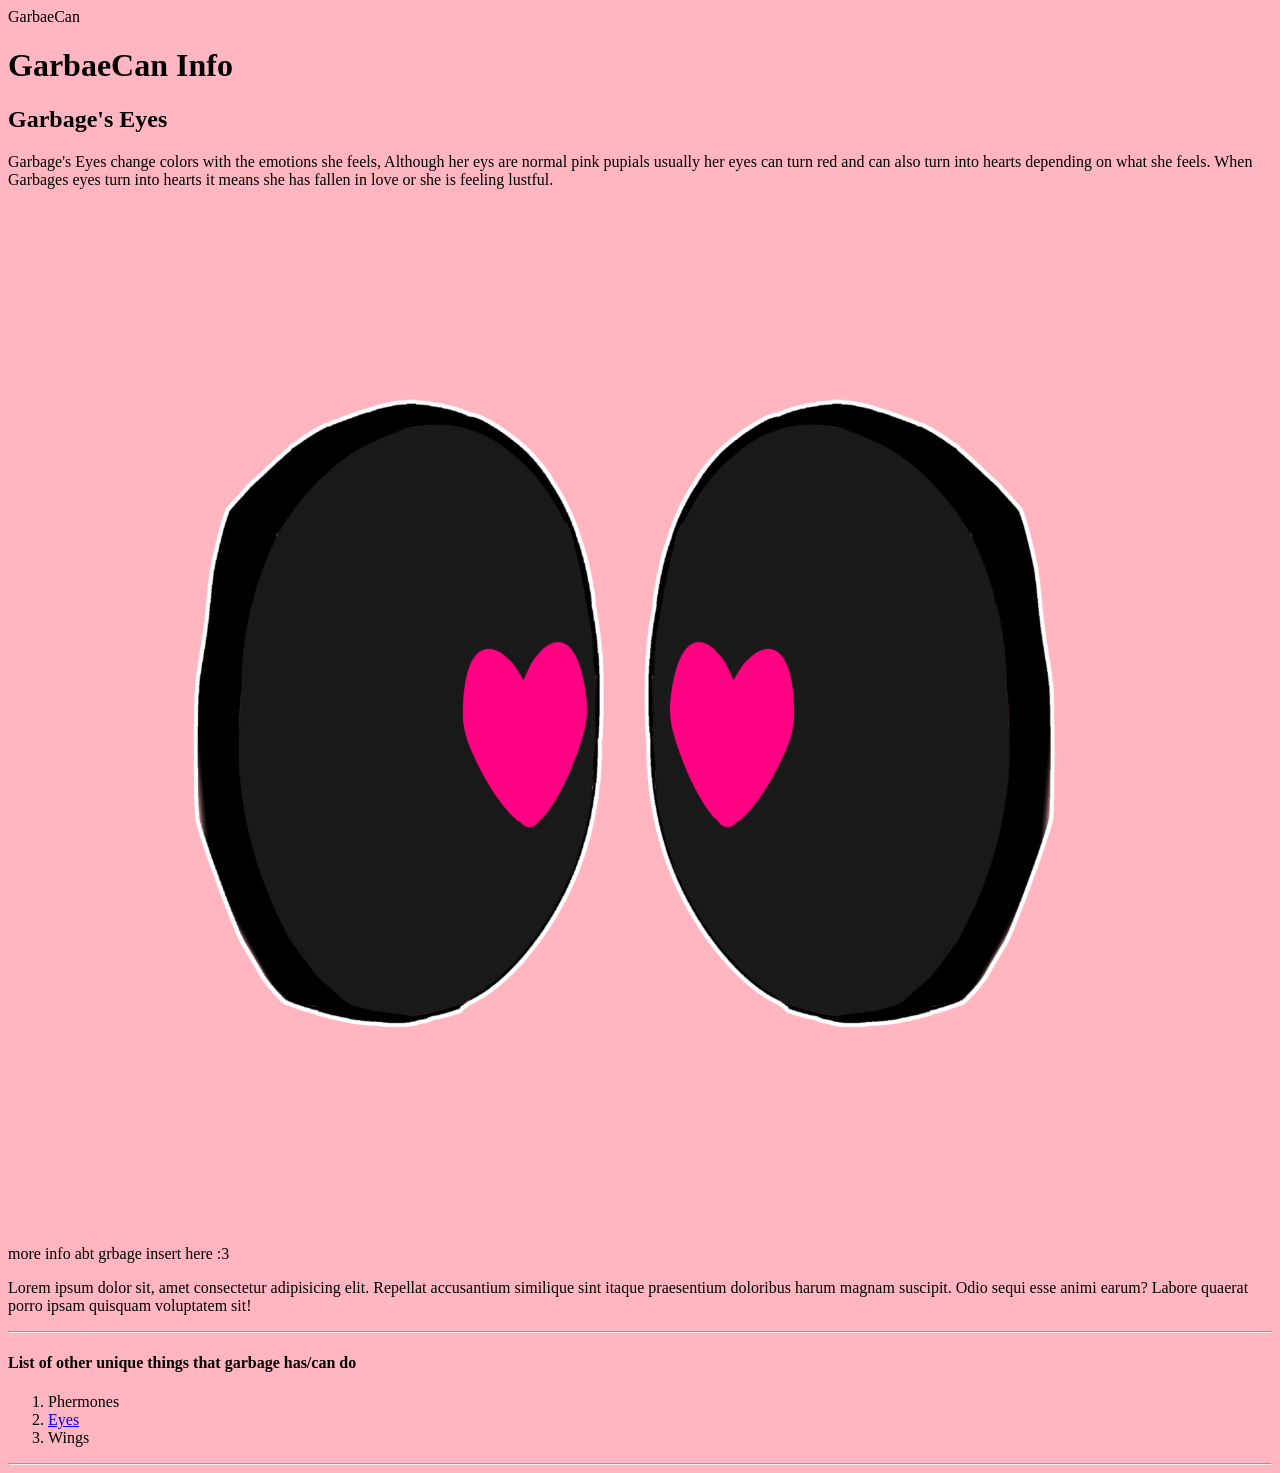
==== index.html @ 25666dde "update" ====
<!doctype html>
<html>
    <head>
        <meta charset="utf-8"
        <title>GarbaeCan</title>
        <style>
            body {background-color:lightpink;}
            img{display:block;
                 margin: 20px  
                 width: 600px auto                
                }
        </style>
</head>

<body>
    <h1>GarbaeCan Info</h1>
    <h2>Garbage's Eyes</h2>
    <p>Garbage's Eyes change colors with the emotions she feels, Although her eys are normal pink pupials usually her eyes can turn red and can also turn into hearts depending on what she feels. When Garbages eyes turn into hearts it means she has fallen in love or she is feeling lustful.
    </p>
<img src="garbageeyespt2.PNG" alt="see!? :3"
    <hr>

    <hr3> more info abt grbage insert here :3</hr3>

    <p>Lorem ipsum dolor sit, amet consectetur adipisicing elit. Repellat accusantium similique sint itaque praesentium doloribus harum magnam suscipit. Odio sequi esse animi earum? Labore quaerat porro ipsam quisquam voluptatem sit!</p>

    <hr> 

    <h4>List of other unique things that garbage has/can do</h4>
    
    <ol>
        <li>Phermones</li>
        <li><a href="https://sites.google.com/view/garbae/garbage?authuser=0" target="_blank">Eyes</a></li>
        <li>Wings</li>
    </ol>
    <hr>
</body>

<html
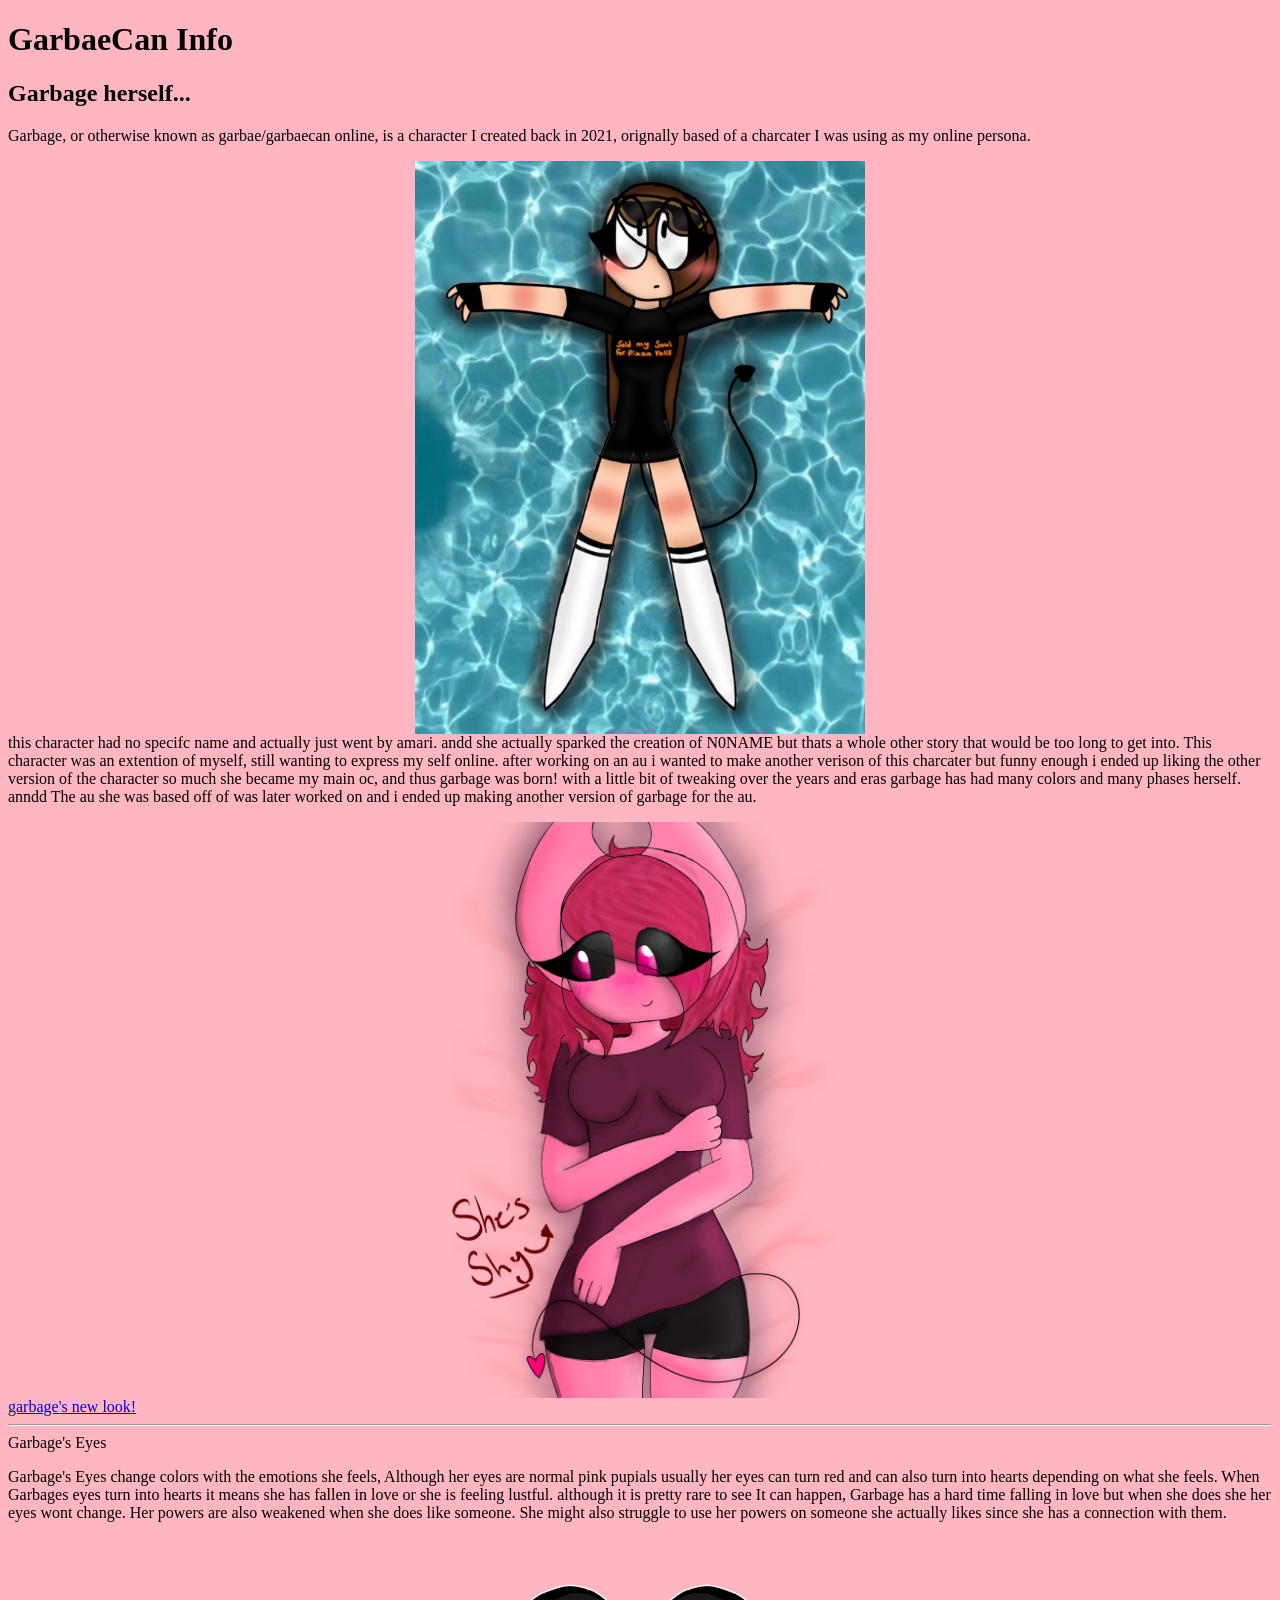
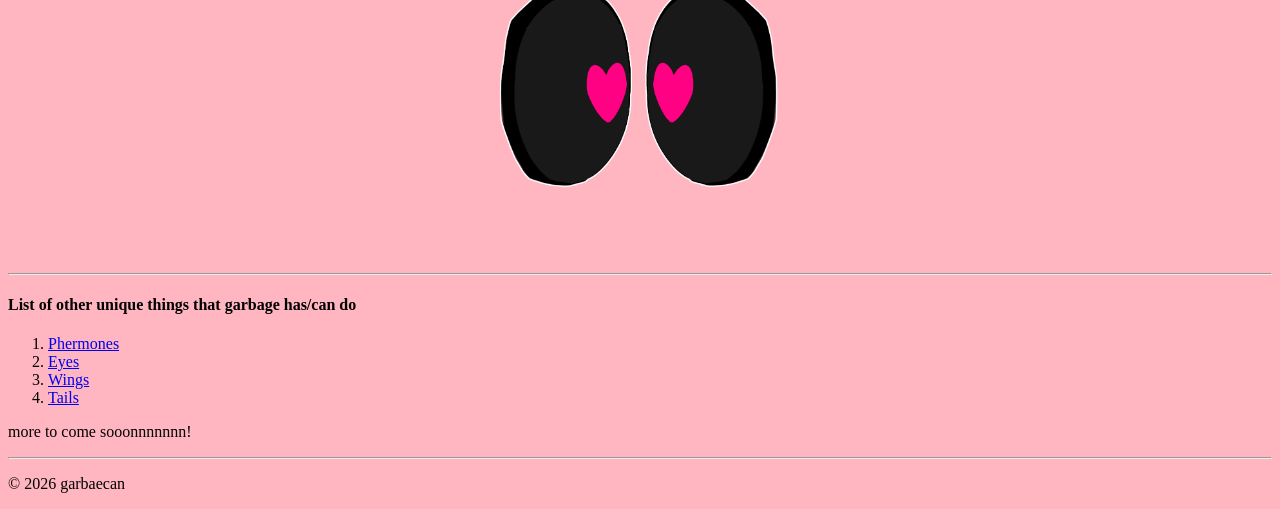
==== commit 61ea6bd2: "update" ====
--- a/index.html
+++ b/index.html
@@ -2,38 +2,63 @@
 <html>
     <head>
         <meta charset="utf-8"
+        <meta name="viewport" content="width=device-width, initial-scale=1">
         <title>GarbaeCan</title>
         <style>
             body {background-color:lightpink;}
-            img{display:block;
-                 margin: 20px  
-                 width: 600px auto                
-                }
+                img {
+    display: block;
+    margin: 0 auto;
+  }
+   
         </style>
 </head>
 
 <body>
     <h1>GarbaeCan Info</h1>
-    <h2>Garbage's Eyes</h2>
-    <p>Garbage's Eyes change colors with the emotions she feels, Although her eys are normal pink pupials usually her eyes can turn red and can also turn into hearts depending on what she feels. When Garbages eyes turn into hearts it means she has fallen in love or she is feeling lustful.
-    </p>
-<img src="garbageeyespt2.PNG" alt="see!? :3"
+    <h2>Garbage herself...</h2>
+    <p>Garbage, or otherwise known as garbae/garbaecan online, is a character I created back in 2021, orignally based of a charcater I was using as my online persona. </p>
+<img src="photos/pregarbae.jpg" class="center"
+img{display:block;
+                 margin: 20px auto 
+                 width="450"}
+                
+                 
+                 
+                
+<p> this character had no specifc name and actually just went by amari.
+    andd she actually sparked the creation of N0NAME but thats a whole other story that would be too long to get into.
+     This character was an extention of myself, still wanting to express my self online. after working on an au i wanted to make another verison of this charcater but funny enough i ended up liking the other version of the character so much she became my main oc, and thus garbage was born! with a little bit of tweaking over the years and eras garbage has had many colors and many phases herself.
+    anndd The au she was based off of was later worked on and i ended up making another version of garbage for the au.</p>
+   
+    <img src="photos/garbageisshy.jpg" class="center" 
+   img{display:block;
+                 margin: 20px auto
+                width="400"}
+    <liv><a href="https://ko-fi.com/i/IR6R41A8TD5" target="_blank">garbage's new look!</a></liv>
     <hr>
 
-    <hr3> more info abt grbage insert here :3</hr3>
+    <hr3>Garbage's Eyes</hr3>
 
-    <p>Lorem ipsum dolor sit, amet consectetur adipisicing elit. Repellat accusantium similique sint itaque praesentium doloribus harum magnam suscipit. Odio sequi esse animi earum? Labore quaerat porro ipsam quisquam voluptatem sit!</p>
-
+    <p>Garbage's Eyes change colors with the emotions she feels, Although her eyes are normal pink pupials usually her eyes can turn red and can also turn into hearts depending on what she feels. When Garbages eyes turn into hearts it means she has fallen in love or she is feeling lustful. although it is pretty rare to see It can happen, Garbage has a hard time falling in love but when she does she her eyes wont change. Her powers are also weakened when she does like someone. She might also struggle to use her powers on someone she actually likes since she has a connection with them.
+<img src="photos/garbageeyespt2.PNG" alt="see!? :3" class="center"
+                img{display:block;
+                 margin: 20px auto 
+                width="400"}
     <hr> 
+    <hr>
 
     <h4>List of other unique things that garbage has/can do</h4>
     
     <ol>
-        <li>Phermones</li>
-        <li><a href="https://sites.google.com/view/garbae/garbage?authuser=0" target="_blank">Eyes</a></li>
-        <li>Wings</li>
+            <li><a href="file:///Users/amairanirosales/Documents/GitHub/1st_class_project/photos/pheromones!.JPG" target="_blank">Phermones</a></li>
+            <li><a href="https://sites.google.com/view/garbae/garbage?authuser=0" target="_blank">Eyes</a></li>
+            <li><a href="file:///Users/amairanirosales/Documents/GitHub/1st_class_project/photos/wings!.JPG" target="_blank">Wings</a></li>
+            <li><a href="file:///Users/amairanirosales/Documents/GitHub/1st_class_project/photos/tails!.JPG" target="_blank">Tails</a></li>
     </ol>
+    <P>more to come sooonnnnnnn!</P>
     <hr>
+    <p>&copy; 2026 garbaecan</p>
 </body>
 
 <html 
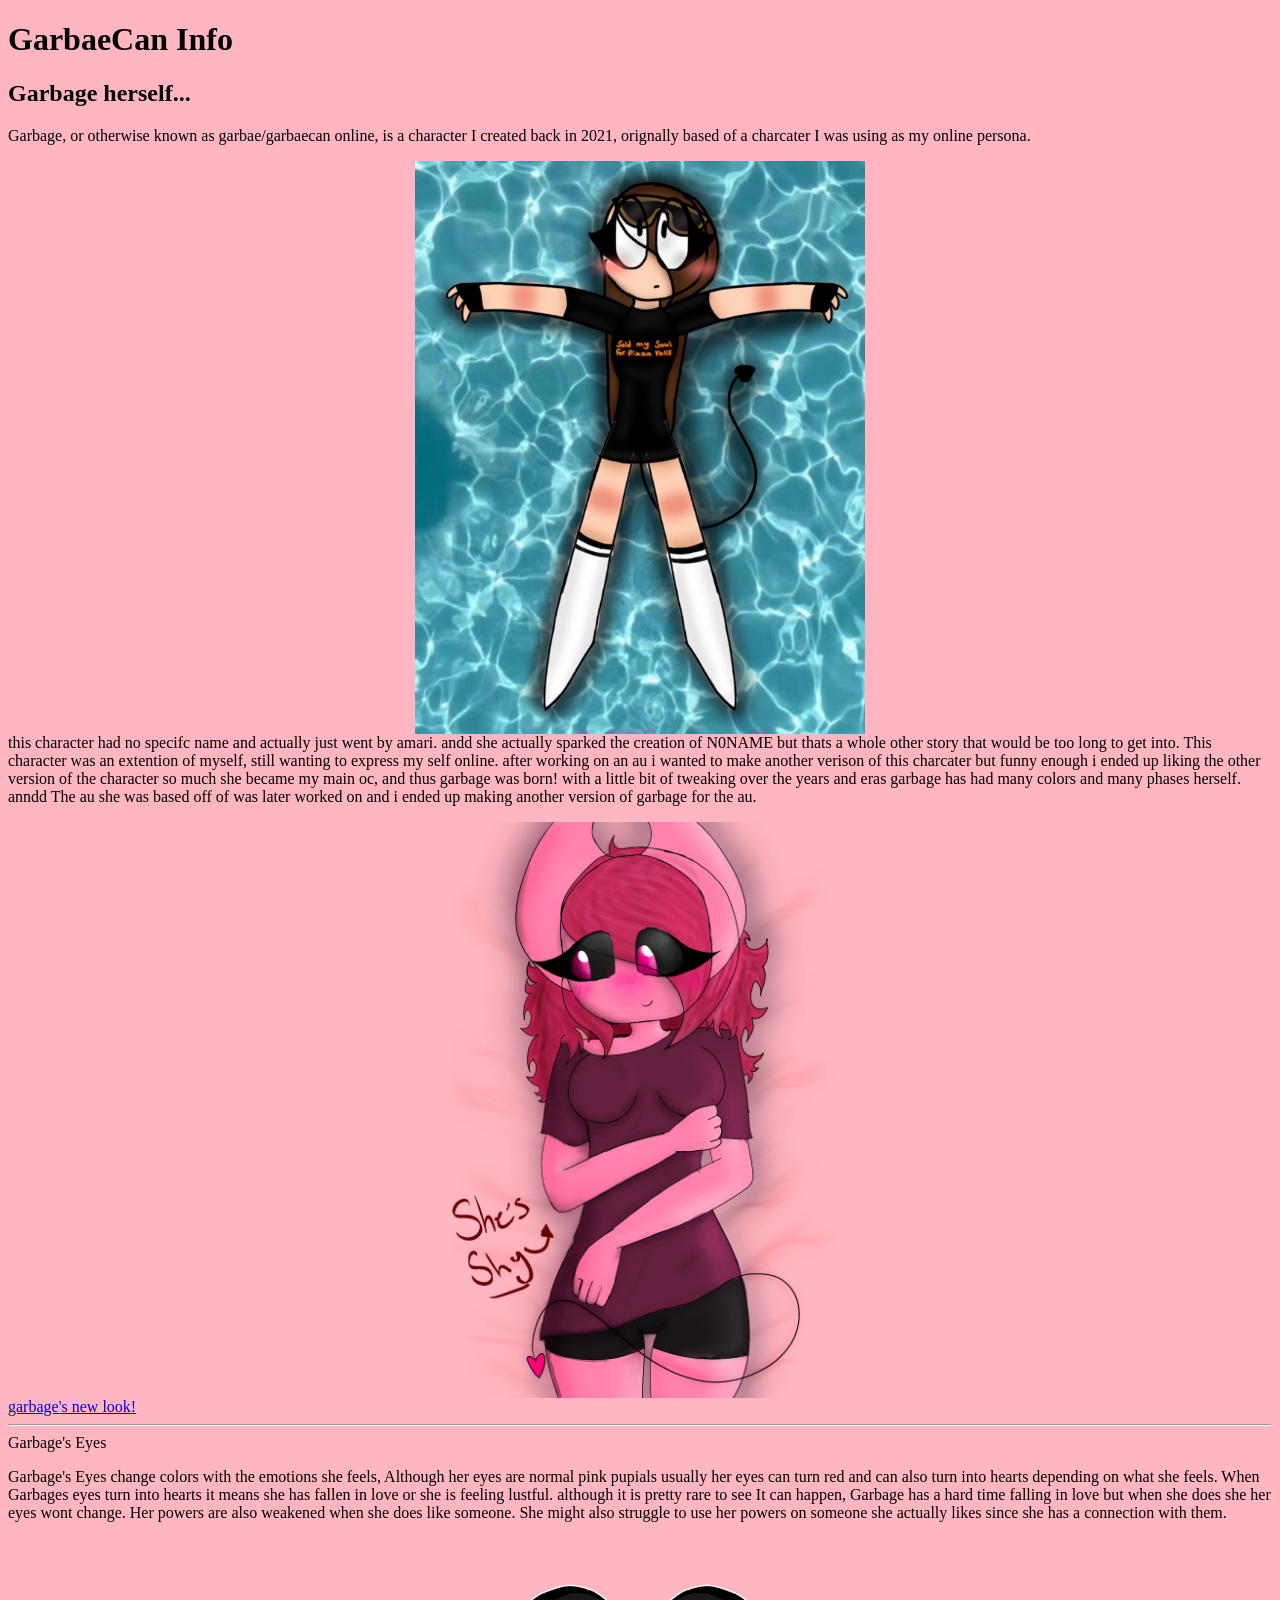
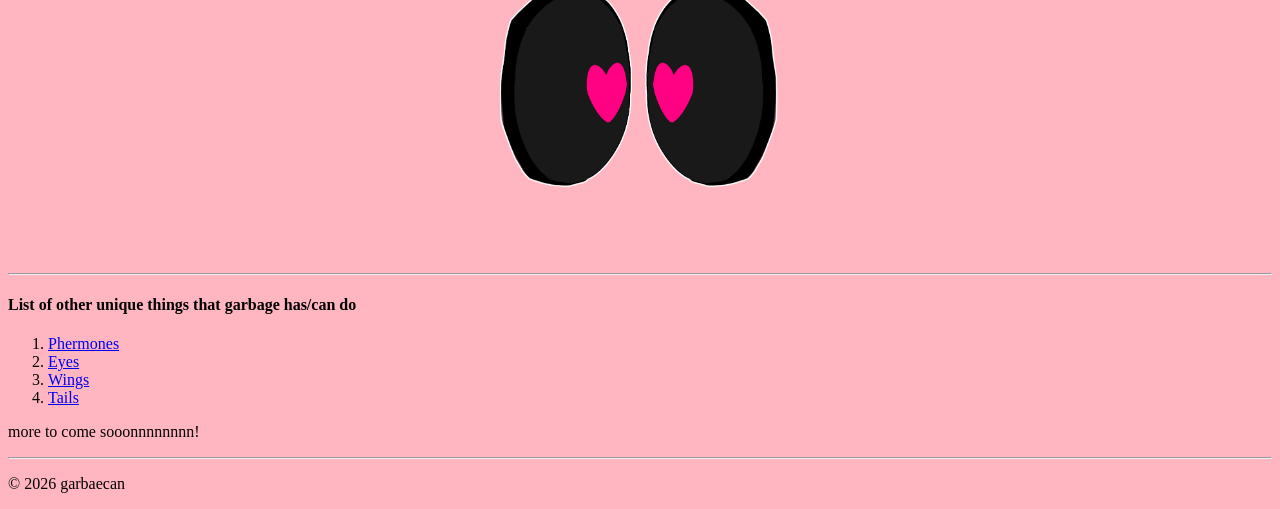
==== commit 9f939b5f: "update" ====
--- a/index.html
+++ b/index.html
@@ -56,7 +56,7 @@
             <li><a href="file:///Users/amairanirosales/Documents/GitHub/1st_class_project/photos/wings!.JPG" target="_blank">Wings</a></li>
             <li><a href="file:///Users/amairanirosales/Documents/GitHub/1st_class_project/photos/tails!.JPG" target="_blank">Tails</a></li>
     </ol>
-    <P>more to come sooonnnnnnn!</P>
+    <P>more to come sooonnnnnnnn!</P>
     <hr>
     <p>&copy; 2026 garbaecan</p>
 </body>
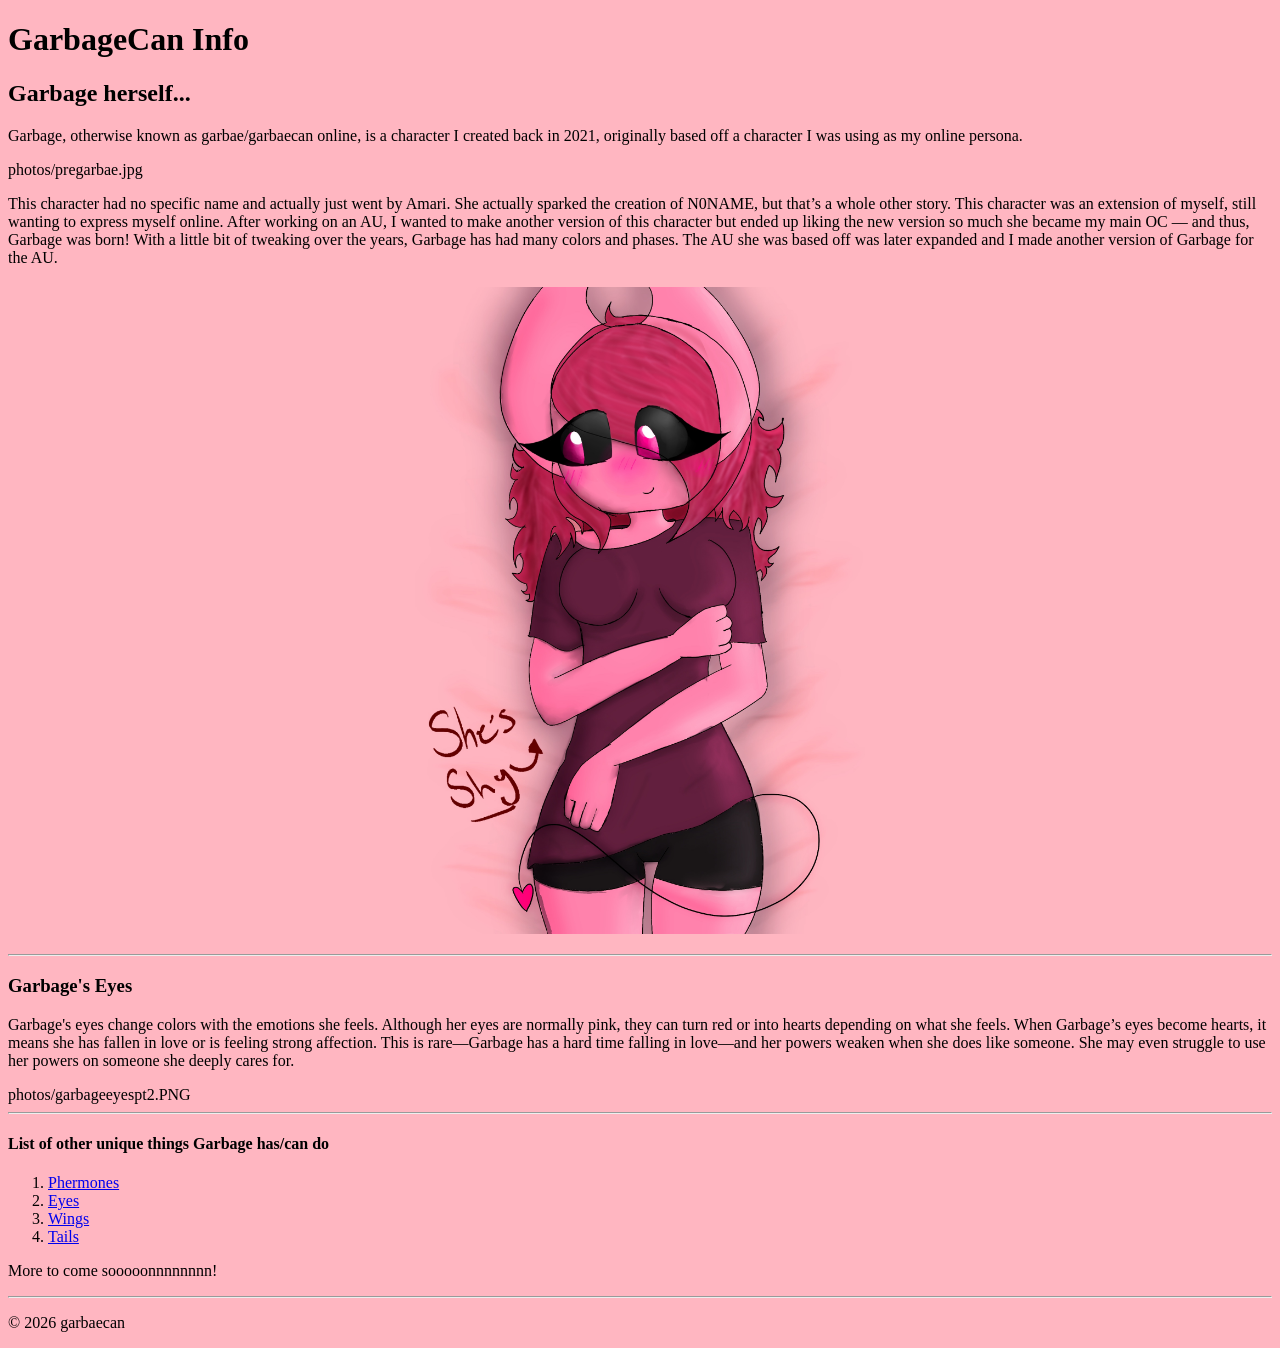
==== commit c7f71e8a: "update" ====
--- a/index.html
+++ b/index.html
@@ -1,64 +1,85 @@
+
 <!doctype html>
 <html>
-    <head>
-        <meta charset="utf-8"
-        <meta name="viewport" content="width=device-width, initial-scale=1">
-        <title>GarbaeCan</title>
-        <style>
-            body {background-color:lightpink;}
-                img {
-    display: block;
-    margin: 0 auto;
-  }
-   
-        </style>
+<head>
+    <meta charset="utf-8">
+    <meta name="viewport" content="width=device-width, initial-scale=1">
+    <title>GarbageCan</title>
+
+    <style>
+        body {
+            background-color: lightpink;
+        }
+
+        img {
+            display: block;
+            margin: 20px auto;
+            max-width: 450px; /* default size for images */
+            height: auto;
+        }
+
+        /* optional: custom sizes for specific images */
+        .small {
+            max-width: 400px;
+        }
+    </style>
 </head>
 
 <body>
-    <h1>GarbaeCan Info</h1>
+
+    <h1>GarbageCan Info</h1>
     <h2>Garbage herself...</h2>
-    <p>Garbage, or otherwise known as garbae/garbaecan online, is a character I created back in 2021, orignally based of a charcater I was using as my online persona. </p>
-<img src="photos/pregarbae.jpg" class="center"
-img{display:block;
-                 margin: 20px auto 
-                 width="450"}
-                
-                 
-                 
-                
-<p> this character had no specifc name and actually just went by amari.
-    andd she actually sparked the creation of N0NAME but thats a whole other story that would be too long to get into.
-     This character was an extention of myself, still wanting to express my self online. after working on an au i wanted to make another verison of this charcater but funny enough i ended up liking the other version of the character so much she became my main oc, and thus garbage was born! with a little bit of tweaking over the years and eras garbage has had many colors and many phases herself.
-    anndd The au she was based off of was later worked on and i ended up making another version of garbage for the au.</p>
-   
-    <img src="photos/garbageisshy.jpg" class="center" 
-   img{display:block;
-                 margin: 20px auto
-                width="400"}
-    <liv><a href="https://ko-fi.com/i/IR6R41A8TD5" target="_blank">garbage's new look!</a></liv>
+
+    <p>
+        Garbage, otherwise known as garbae/garbaecan online, is a character I created back in 2021,
+        originally based off a character I was using as my online persona.
+    </p>
+
+    photos/pregarbae.jpg
+
+    <p>
+        This character had no specific name and actually just went by Amari.
+        She actually sparked the creation of N0NAME, but that’s a whole other story.
+        This character was an extension of myself, still wanting to express myself online.
+        After working on an AU, I wanted to make another version of this character but ended up liking
+        the new version so much she became my main OC — and thus, Garbage was born!
+        With a little bit of tweaking over the years, Garbage has had many colors and phases.
+        The AU she was based off was later expanded and I made another version of Garbage for the AU.
+    </p>
+
+    <img src="photos/garbageisshy.jpg" alt="Garbage shy"o-fi.com/i/IR6R41A8TD5
+    </div>
+
     <hr>
 
-    <hr3>Garbage's Eyes</hr3>
+    <h3>Garbage's Eyes</h3>
 
-    <p>Garbage's Eyes change colors with the emotions she feels, Although her eyes are normal pink pupials usually her eyes can turn red and can also turn into hearts depending on what she feels. When Garbages eyes turn into hearts it means she has fallen in love or she is feeling lustful. although it is pretty rare to see It can happen, Garbage has a hard time falling in love but when she does she her eyes wont change. Her powers are also weakened when she does like someone. She might also struggle to use her powers on someone she actually likes since she has a connection with them.
-<img src="photos/garbageeyespt2.PNG" alt="see!? :3" class="center"
-                img{display:block;
-                 margin: 20px auto 
-                width="400"}
-    <hr> 
+    <p>
+        Garbage's eyes change colors with the emotions she feels. Although her eyes are normally pink,
+        they can turn red or into hearts depending on what she feels. When Garbage’s eyes become hearts,
+        it means she has fallen in love or is feeling strong affection. This is rare—Garbage has a hard
+        time falling in love—and her powers weaken when she does like someone. She may even struggle
+        to use her powers on someone she deeply cares for.
+    </p>
+
+    photos/garbageeyespt2.PNG
+
     <hr>
 
-    <h4>List of other unique things that garbage has/can do</h4>
-    
+    <h4>List of other unique things Garbage has/can do</h4>
+
     <ol>
-            <li><a href="file:///Users/amairanirosales/Documents/GitHub/1st_class_project/photos/pheromones!.JPG" target="_blank">Phermones</a></li>
-            <li><a href="https://sites.google.com/view/garbae/garbage?authuser=0" target="_blank">Eyes</a></li>
+        <li><a href="file:///Users/amairanirosales/Documents/GitHub/1st_class_project/photos/pheromones!.JPG" target="_blank">Phermones</a></li>
+        <li><a href="https://sites.google.com/view/garbae/garbage?authuser=0" target="_blank">Eyes</a></li>
             <li><a href="file:///Users/amairanirosales/Documents/GitHub/1st_class_project/photos/wings!.JPG" target="_blank">Wings</a></li>
             <li><a href="file:///Users/amairanirosales/Documents/GitHub/1st_class_project/photos/tails!.JPG" target="_blank">Tails</a></li>
     </ol>
-    <P>more to come sooonnnnnnnn!</P>
+
+    <p>More to come sooooonnnnnnnn!</p>
+
     <hr>
+
     <p>&copy; 2026 garbaecan</p>
+
 </body>
-
-<html +</html>
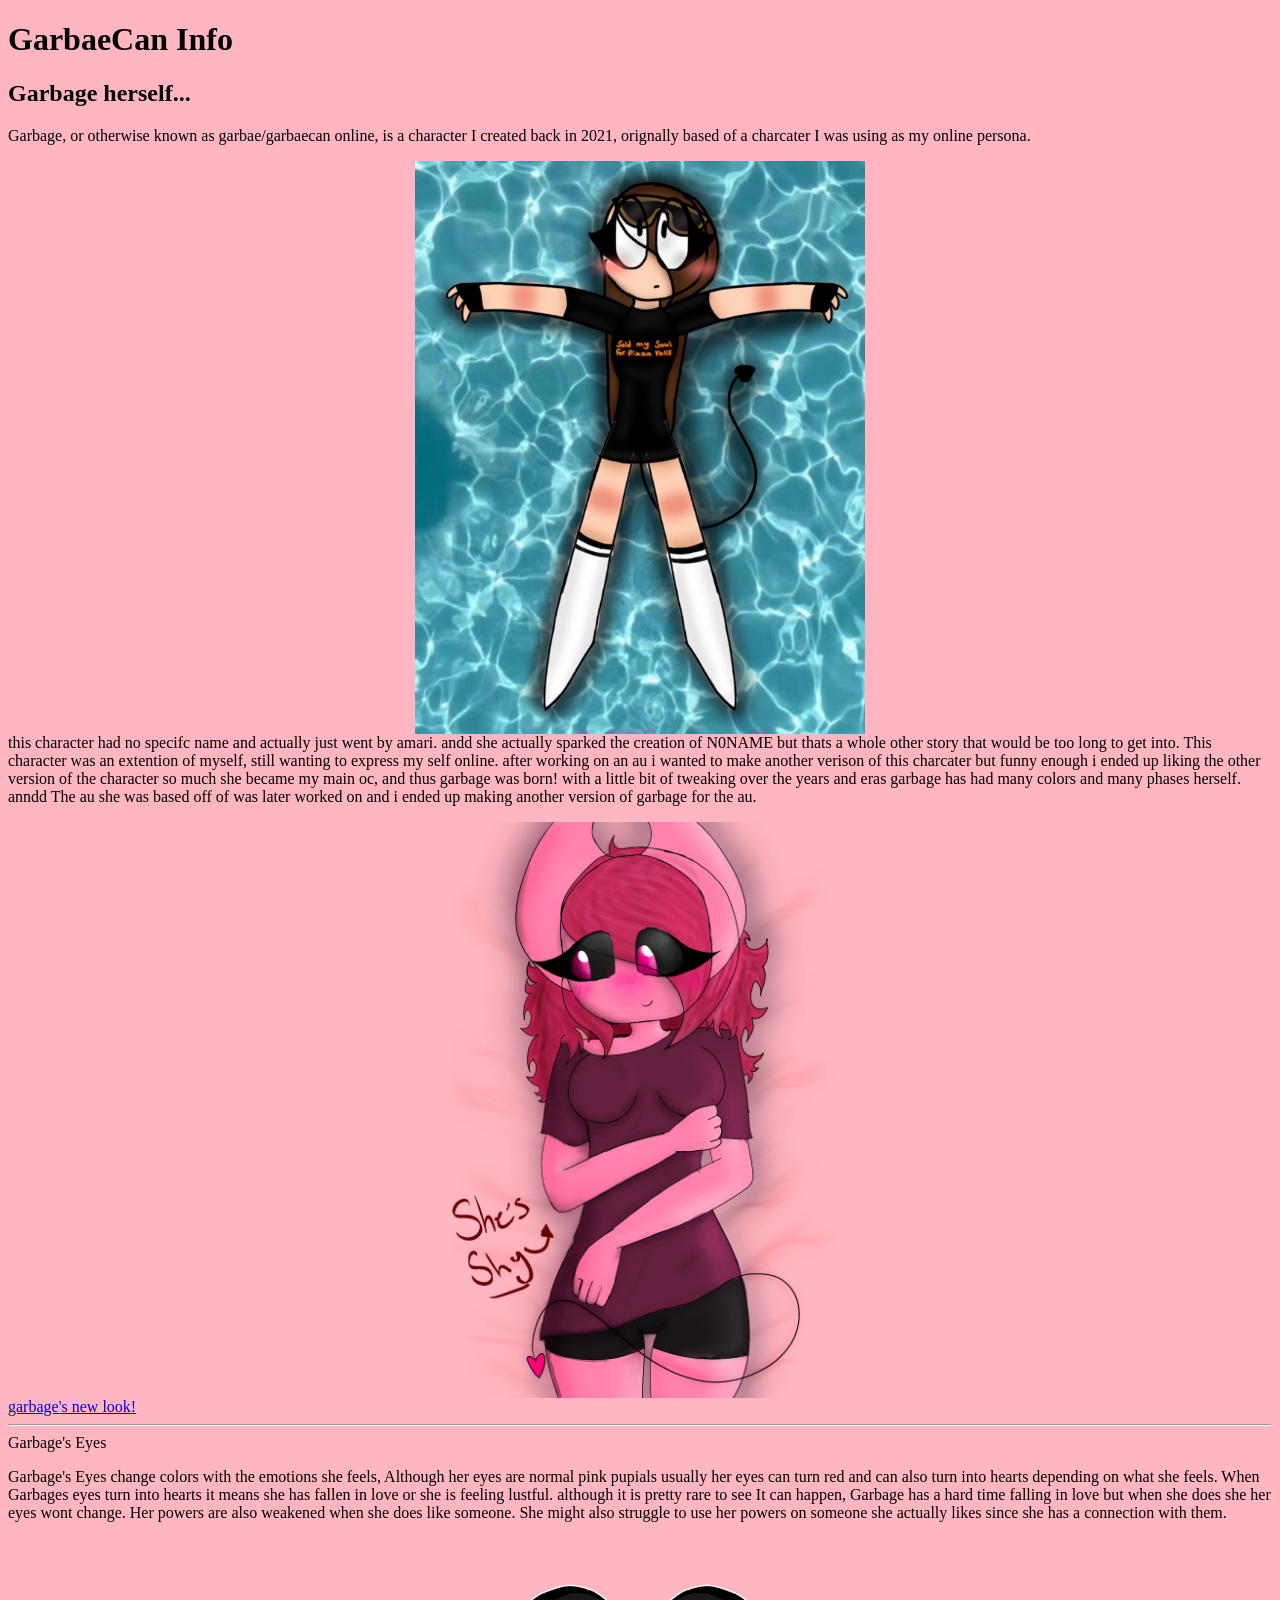
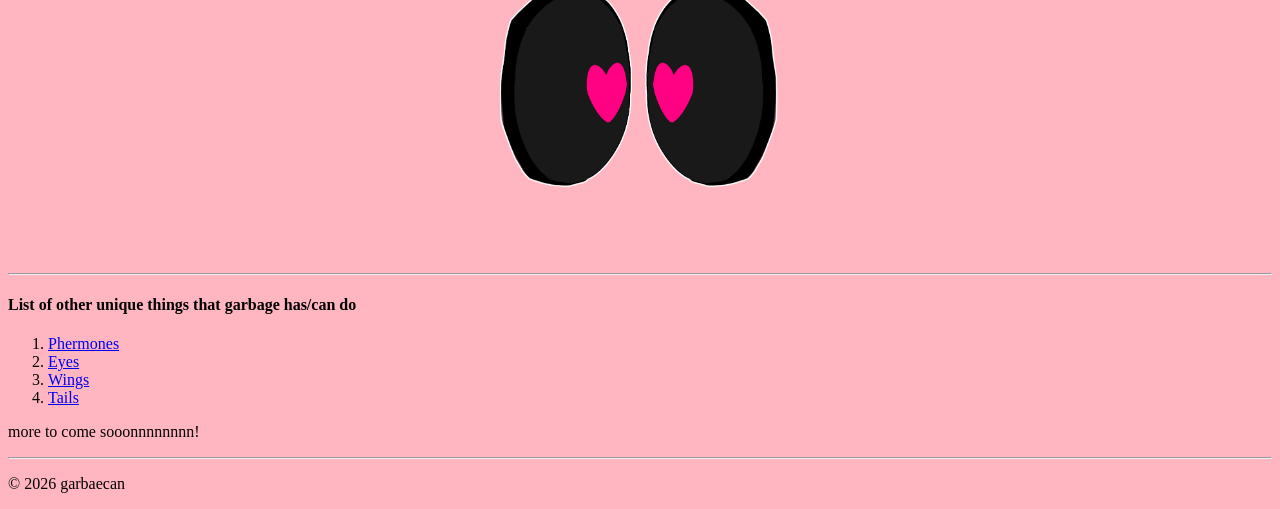
==== commit 0d1f132f: "update" ====
--- a/index.html
+++ b/index.html
@@ -1,85 +1,64 @@
-
 <!doctype html>
 <html>
-<head>
-    <meta charset="utf-8">
-    <meta name="viewport" content="width=device-width, initial-scale=1">
-    <title>GarbageCan</title>
-
-    <style>
-        body {
-            background-color: lightpink;
-        }
-
-        img {
-            display: block;
-            margin: 20px auto;
-            max-width: 450px; /* default size for images */
-            height: auto;
-        }
-
-        /* optional: custom sizes for specific images */
-        .small {
-            max-width: 400px;
-        }
-    </style>
+    <head>
+        <meta charset="utf-8"
+        <meta name="viewport" content="width=device-width, initial-scale=1">
+        <title>GarbaeCan</title>
+        <style>
+            body {background-color:lightpink;}
+                img {
+    display: block;
+    margin: 0 auto;
+  }
+   
+        </style>
 </head>
 
 <body>
-
-    <h1>GarbageCan Info</h1>
+    <h1>GarbaeCan Info</h1>
     <h2>Garbage herself...</h2>
-
-    <p>
-        Garbage, otherwise known as garbae/garbaecan online, is a character I created back in 2021,
-        originally based off a character I was using as my online persona.
-    </p>
-
-    photos/pregarbae.jpg
-
-    <p>
-        This character had no specific name and actually just went by Amari.
-        She actually sparked the creation of N0NAME, but that’s a whole other story.
-        This character was an extension of myself, still wanting to express myself online.
-        After working on an AU, I wanted to make another version of this character but ended up liking
-        the new version so much she became my main OC — and thus, Garbage was born!
-        With a little bit of tweaking over the years, Garbage has had many colors and phases.
-        The AU she was based off was later expanded and I made another version of Garbage for the AU.
-    </p>
-
-    <img src="photos/garbageisshy.jpg" alt="Garbage shy"o-fi.com/i/IR6R41A8TD5
-    </div>
-
+    <p>Garbage, or otherwise known as garbae/garbaecan online, is a character I created back in 2021, orignally based of a charcater I was using as my online persona. </p>
+<img src="photos/pregarbae.jpg" class="center"
+img{display:block;
+                 margin: 20px auto 
+                 width="450"}
+                
+                 
+                 
+                
+<p> this character had no specifc name and actually just went by amari.
+    andd she actually sparked the creation of N0NAME but thats a whole other story that would be too long to get into.
+     This character was an extention of myself, still wanting to express my self online. after working on an au i wanted to make another verison of this charcater but funny enough i ended up liking the other version of the character so much she became my main oc, and thus garbage was born! with a little bit of tweaking over the years and eras garbage has had many colors and many phases herself.
+    anndd The au she was based off of was later worked on and i ended up making another version of garbage for the au.</p>
+   
+    <img src="photos/garbageisshy.jpg" class="center" 
+   img{display:block;
+                 margin: 20px auto
+                width="400"}
+    <liv><a href="https://ko-fi.com/i/IR6R41A8TD5" target="_blank">garbage's new look!</a></liv>
     <hr>
 
-    <h3>Garbage's Eyes</h3>
+    <hr3>Garbage's Eyes</hr3>
 
-    <p>
-        Garbage's eyes change colors with the emotions she feels. Although her eyes are normally pink,
-        they can turn red or into hearts depending on what she feels. When Garbage’s eyes become hearts,
-        it means she has fallen in love or is feeling strong affection. This is rare—Garbage has a hard
-        time falling in love—and her powers weaken when she does like someone. She may even struggle
-        to use her powers on someone she deeply cares for.
-    </p>
-
-    photos/garbageeyespt2.PNG
-
+    <p>Garbage's Eyes change colors with the emotions she feels, Although her eyes are normal pink pupials usually her eyes can turn red and can also turn into hearts depending on what she feels. When Garbages eyes turn into hearts it means she has fallen in love or she is feeling lustful. although it is pretty rare to see It can happen, Garbage has a hard time falling in love but when she does she her eyes wont change. Her powers are also weakened when she does like someone. She might also struggle to use her powers on someone she actually likes since she has a connection with them.
+<img src="photos/garbageeyespt2.PNG" alt="see!? :3" class="center"
+                img{display:block;
+                 margin: 20px auto 
+                width="400"}
+    <hr> 
     <hr>
 
-    <h4>List of other unique things Garbage has/can do</h4>
-
+    <h4>List of other unique things that garbage has/can do</h4>
+    
     <ol>
-        <li><a href="file:///Users/amairanirosales/Documents/GitHub/1st_class_project/photos/pheromones!.JPG" target="_blank">Phermones</a></li>
-        <li><a href="https://sites.google.com/view/garbae/garbage?authuser=0" target="_blank">Eyes</a></li>
+            <li><a href="file:///Users/amairanirosales/Documents/GitHub/1st_class_project/photos/pheromones!.JPG" target="_blank">Phermones</a></li>
+            <li><a href="https://sites.google.com/view/garbae/garbage?authuser=0" target="_blank">Eyes</a></li>
             <li><a href="file:///Users/amairanirosales/Documents/GitHub/1st_class_project/photos/wings!.JPG" target="_blank">Wings</a></li>
             <li><a href="file:///Users/amairanirosales/Documents/GitHub/1st_class_project/photos/tails!.JPG" target="_blank">Tails</a></li>
     </ol>
+    <P>more to come sooonnnnnnnn!</P>
+    <hr>
+    <p>&copy; 2026 garbaecan</p>
+</body>
 
-    <p>More to come sooooonnnnnnnn!</p>
-
-    <hr>
-
-    <p>&copy; 2026 garbaecan</p>
-
-</body>
-</html>
+<html 
